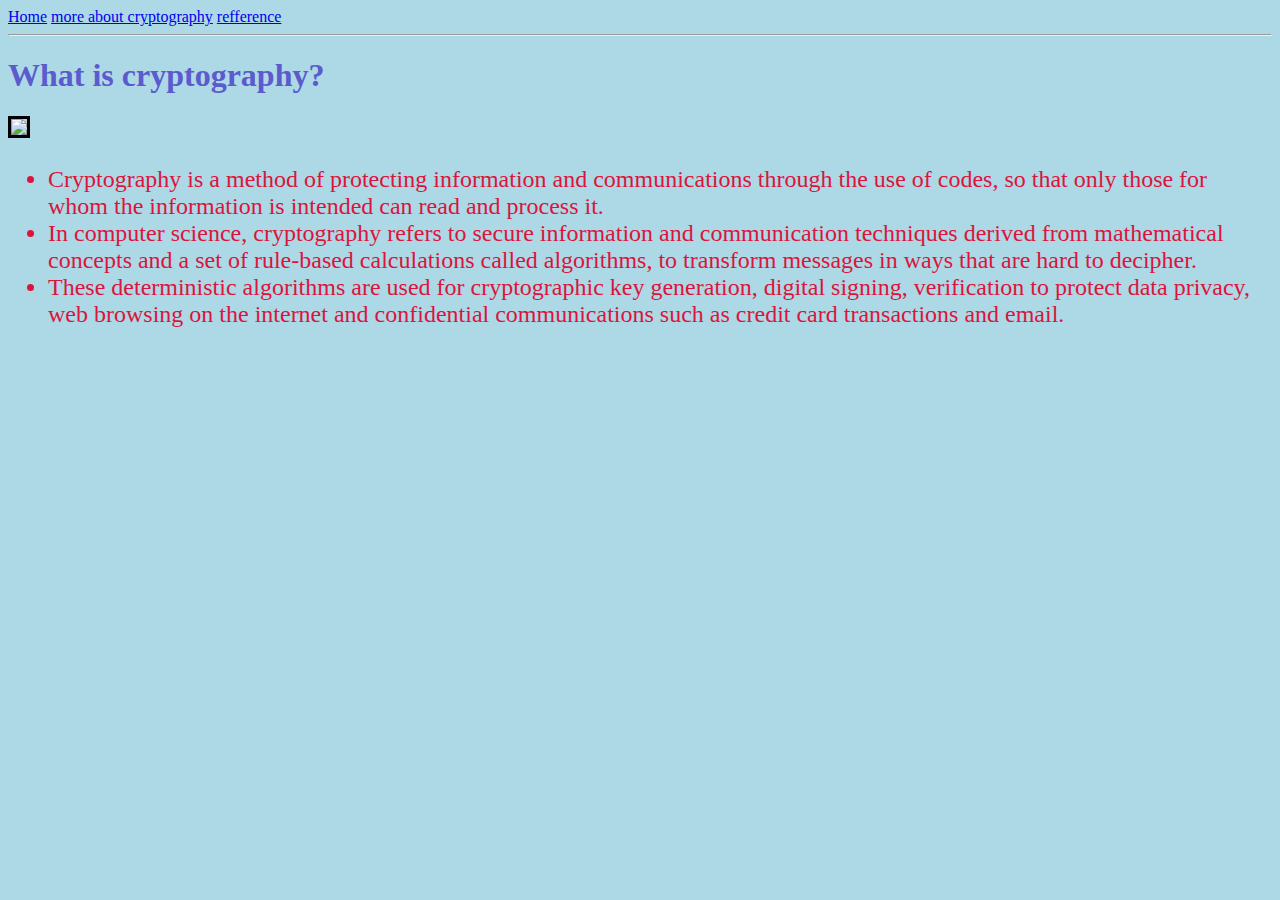
==== index.html @ 3016ee6b "Add files via upload" ====
<!DOCTYPE html>

<html>
  <head>
    <title>Cryptography</title>

    <link rel="stylesheet" href="style.css" />
    <!--Internal CSS -->
    <!--
    <style>
    p {
    font-size: 20px;
    background-color: greenyellow;
    }

    h1 {
    background-color: lavenderblush;
    }
    </style>
    -->
  </head>

  <body>
    <div>
      <a href="index.html">Home</a>
      <a href="more_about_cryptography.html">more about cryptography</a>
      <a href="refference.html">refference</a>
    </div>
    <hr />
    <!--inline CSS-->
    <!--<h2 style="color: red">What is cryptography?</h2>-->

    <h1>What is cryptography?</h1>
    <img src="images/What is Cryptography.jpg" style="border: solid" />

    <p>
    <ul style="color: crimson;
    font-size: x-large;">
      <li>
        Cryptography is a method of protecting information and communications
        through the use of codes, so that only those for whom the information is
        intended can read and process it.
      </li>
      <li>
        In computer science, cryptography refers to secure information and
        communication techniques derived from mathematical concepts and a set of
        rule-based calculations called algorithms, to transform messages in ways
        that are hard to decipher.
      </li>
      <li>
        These deterministic algorithms are used for cryptographic key
        generation, digital signing, verification to protect data privacy, web
        browsing on the internet and confidential communications such as credit
        card transactions and email.
      </li>
    </ul>
    </p>
  </body>
</html>
---- style.css ----
body {
  background-color: lightblue;
}

h1 {
  background-color: lightblue;
  color: rgb(91, 91, 205);
}
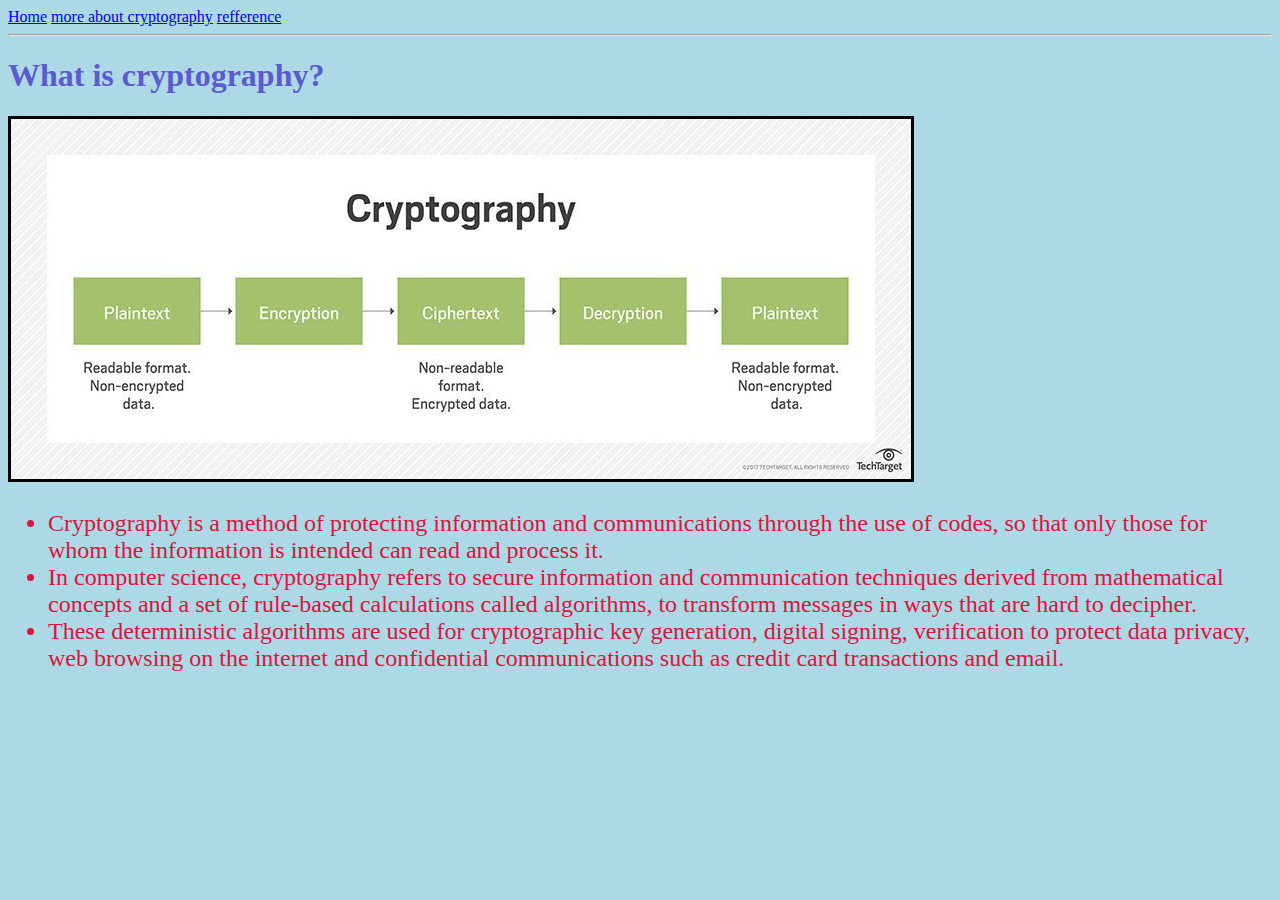
==== commit 3b3a604d: "Update index.html" ====
--- a/index.html
+++ b/index.html
@@ -31,7 +31,7 @@
     <!--<h2 style="color: red">What is cryptography?</h2>-->
 
     <h1>What is cryptography?</h1>
-    <img src="images/What is Cryptography.jpg" style="border: solid" />
+    <img src="What is Cryptography.jpg" style="border: solid" />
 
     <p>
     <ul style="color: crimson;
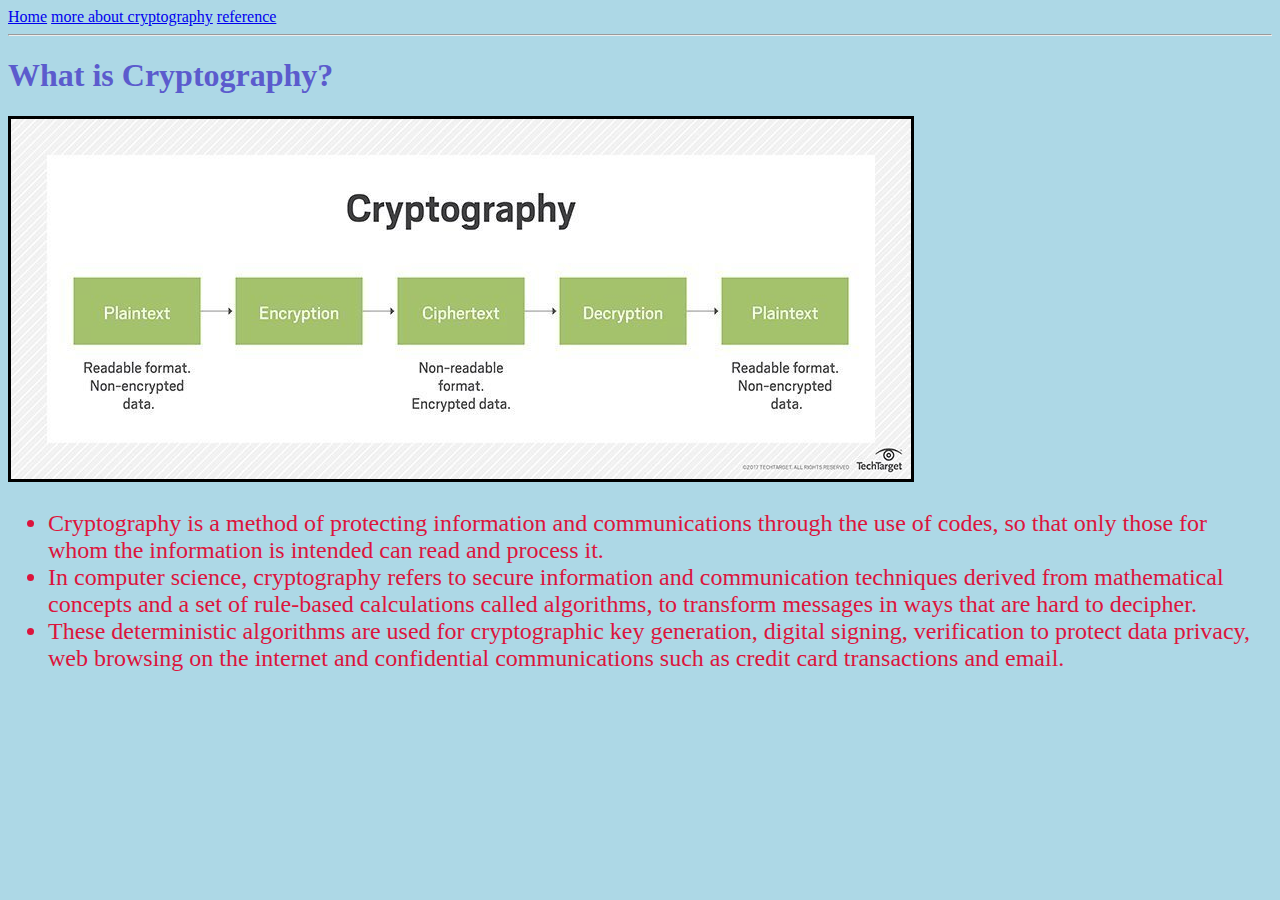
==== commit 7cabc5b0: "Update index.html" ====
--- a/index.html
+++ b/index.html
@@ -24,13 +24,13 @@
     <div>
       <a href="index.html">Home</a>
       <a href="more_about_cryptography.html">more about cryptography</a>
-      <a href="refference.html">refference</a>
+      <a href="refference.html">reference</a>
     </div>
     <hr />
     <!--inline CSS-->
     <!--<h2 style="color: red">What is cryptography?</h2>-->
 
-    <h1>What is cryptography?</h1>
+    <h1>What is Cryptography?</h1>
     <img src="What is Cryptography.jpg" style="border: solid" />
 
     <p>
